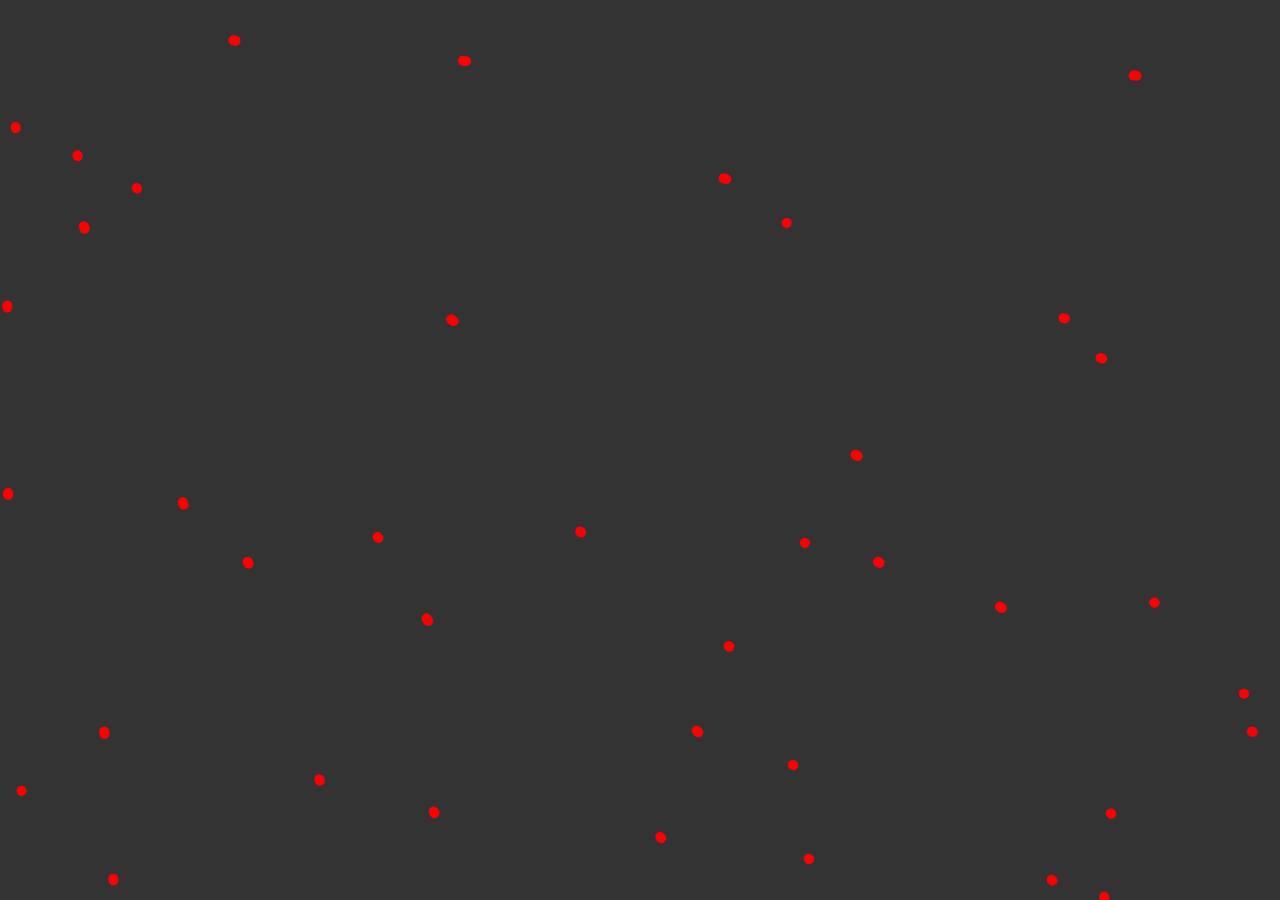
==== decisionfatigue-prova2/index.html @ 1869792f "prova2 start" ====
<!DOCTYPE html>
<html>
  <head>
    <meta charset="utf-8">
    <title>scrollscrollscroll</title>
    <meta http-equiv="X-UA-Compatible" content="IE=edge"/>
    <meta name="viewport" width=device-width, initial-scale=1.0, maximum-scale=1.0, user-scalable=0>
    <link rel="stylesheet" href="./assets/style.css">

    <!-- <script type="text/javascript"
            src="https://code.jquery.com/jquery-3.6.0.min.js"></script> -->
    <script src="./libraries/p5.min.js"></script>
    <script src="./libraries/p5.sound.min.js"></script>
    <link rel="preconnect" href="https://fonts.googleapis.com"><link rel="preconnect" href="https://fonts.gstatic.com" crossorigin><link href="https://fonts.googleapis.com/css2?family=IBM+Plex+Mono:wght@400;500&display=swap" rel="stylesheet">
  </head>

  <body>
    <div id="wrapper-canvas"></div>

    <div class="content-wrapper">
      <div class="content">
          <!-- <h1>THE STREAMING<br>GOLD DIGGERS</h1> -->
          <!-- <a href="main.html"><span class="button">PLAY</span></a> -->
      </div>
    </div>
    <script src="./assets/fatiguesketch.js"></script>
    <script src="./assets/repthumbnails.js"></script>
  </body>
</html>
---- decisionfatigue-prova2/assets/style.css ----
@font-face {
  font-family: "PxGrotesk";
  src: url('./fonts/PxGrotesk/PxGrotesk-Bold.ttf');
  font-weight: bold;
}

@font-face {
  font-family: "PxGrotesk";
  src: url('./fonts/PxGrotesk/PxGrotesk-Regular.ttf');
  font-weight: normal;
}

html, body {
    margin: 0;
    padding: 0;
    cursor: default;
    /* overflow: hidden; */
}

canvas {
  display: block;
  /* position: absolute; */
  top: 0;
  z-index: -1;
}
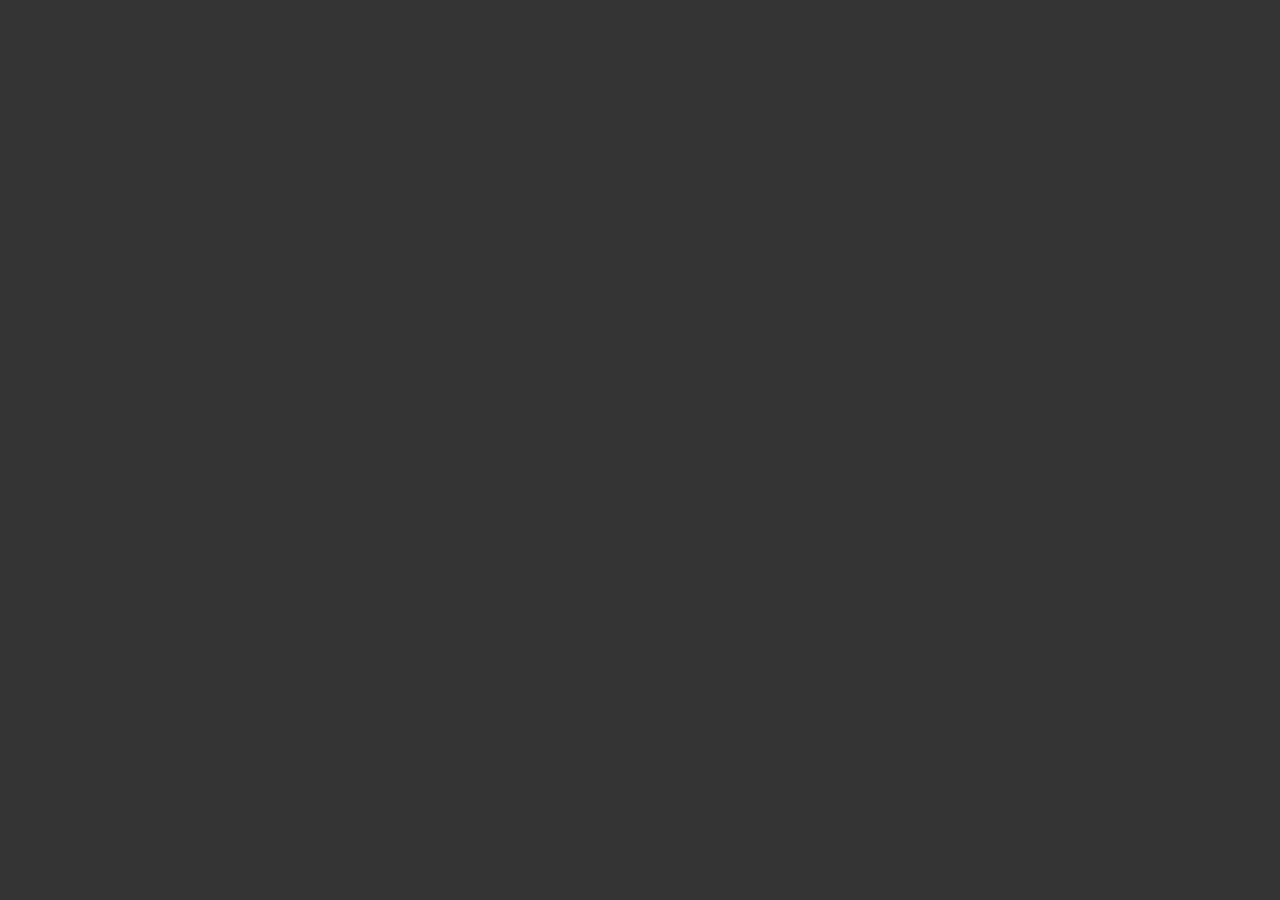
==== commit 8fa4d413: "update prova2 start" ====
--- a/decisionfatigue-prova2/index.html
+++ b/decisionfatigue-prova2/index.html
@@ -24,6 +24,5 @@
       </div>
     </div>
     <script src="./assets/fatiguesketch.js"></script>
-    <script src="./assets/repthumbnails.js"></script>
   </body>
 </html>
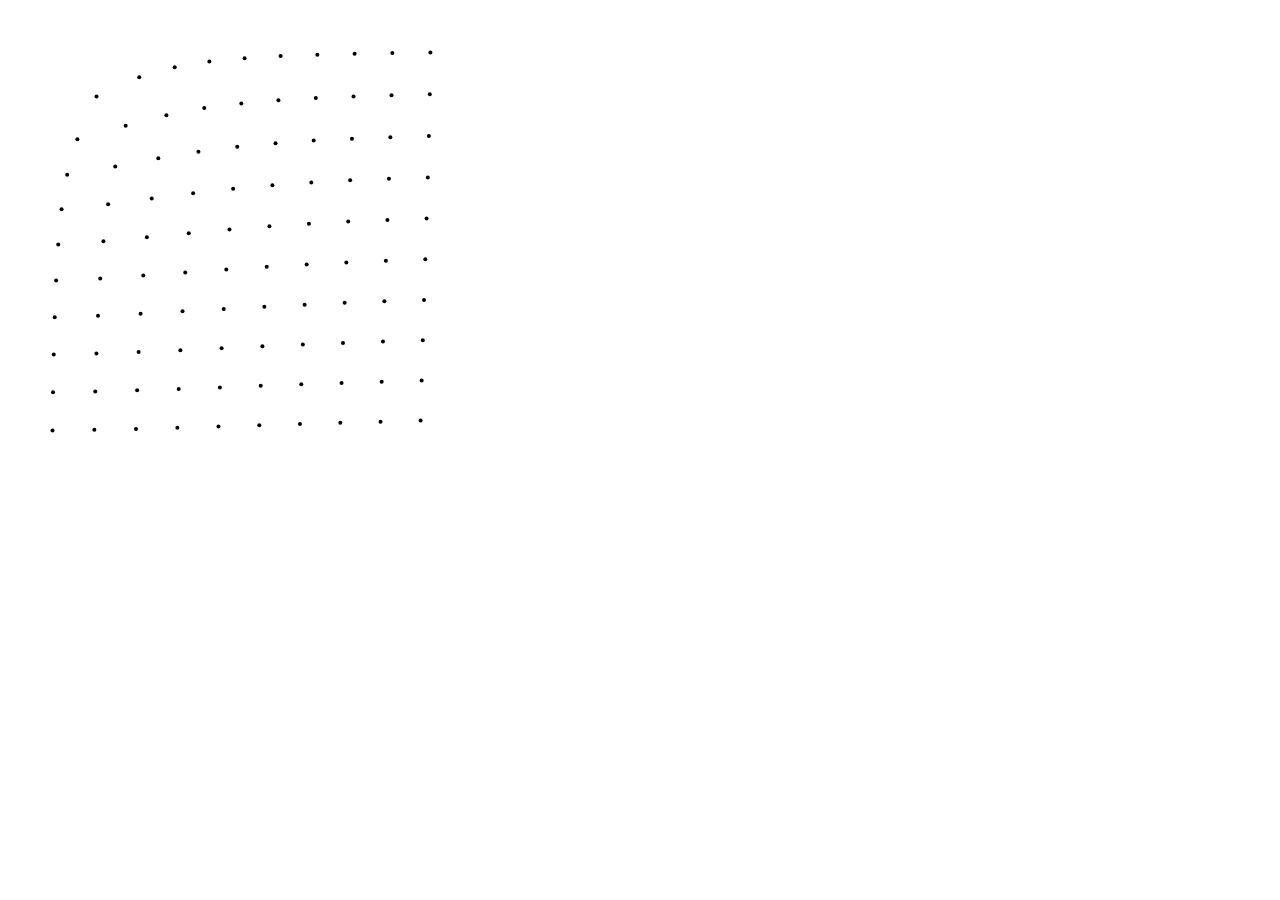
==== commit a15a7150: "update ref codepen funza" ====
--- a/decisionfatigue-prova2/index.html
+++ b/decisionfatigue-prova2/index.html
@@ -2,7 +2,7 @@
 <html>
   <head>
     <meta charset="utf-8">
-    <title>scrollscrollscroll</title>
+    <title>decisionfatigue</title>
     <meta http-equiv="X-UA-Compatible" content="IE=edge"/>
     <meta name="viewport" width=device-width, initial-scale=1.0, maximum-scale=1.0, user-scalable=0>
     <link rel="stylesheet" href="./assets/style.css">
@@ -15,13 +15,110 @@
   </head>
 
   <body>
-    <div id="wrapper-canvas"></div>
 
-    <div class="content-wrapper">
-      <div class="content">
-          <!-- <h1>THE STREAMING<br>GOLD DIGGERS</h1> -->
-          <!-- <a href="main.html"><span class="button">PLAY</span></a> -->
-      </div>
+    <div class="content">
+      <svg width="500" height="500">
+        <circle cx="90" cy="50" r="2"></circle>
+        <circle cx="130" cy="50" r="2"></circle>
+        <circle cx="170" cy="50" r="2"></circle>
+        <circle cx="210" cy="50" r="2"></circle>
+        <circle cx="250" cy="50" r="2"></circle>
+        <circle cx="290" cy="50" r="2"></circle>
+        <circle cx="330" cy="50" r="2"></circle>
+        <circle cx="370" cy="50" r="2"></circle>
+        <circle cx="410" cy="50" r="2"></circle>
+        <circle cx="50" cy="50" r="2"></circle>
+        <circle cx="90" cy="90" r="2"></circle>
+        <circle cx="130" cy="90" r="2"></circle>
+        <circle cx="170" cy="90" r="2"></circle>
+        <circle cx="210" cy="90" r="2"></circle>
+        <circle cx="250" cy="90" r="2"></circle>
+        <circle cx="290" cy="90" r="2"></circle>
+        <circle cx="330" cy="90" r="2"></circle>
+        <circle cx="370" cy="90" r="2"></circle>
+        <circle cx="410" cy="90" r="2"></circle>
+        <circle cx="50" cy="90" r="2"></circle>
+        <circle cx="90" cy="130" r="2"></circle>
+        <circle cx="130" cy="130" r="2"></circle>
+        <circle cx="170" cy="130" r="2"></circle>
+        <circle cx="210" cy="130" r="2"></circle>
+        <circle cx="250" cy="130" r="2"></circle>
+        <circle cx="290" cy="130" r="2"></circle>
+        <circle cx="330" cy="130" r="2"></circle>
+        <circle cx="370" cy="130" r="2"></circle>
+        <circle cx="410" cy="130" r="2"></circle>
+        <circle cx="50" cy="130" r="2"></circle>
+        <circle cx="90" cy="170" r="2"></circle>
+        <circle cx="130" cy="170" r="2"></circle>
+        <circle cx="170" cy="170" r="2"></circle>
+        <circle cx="210" cy="170" r="2"></circle>
+        <circle cx="250" cy="170" r="2"></circle>
+        <circle cx="290" cy="170" r="2"></circle>
+        <circle cx="330" cy="170" r="2"></circle>
+        <circle cx="370" cy="170" r="2"></circle>
+        <circle cx="410" cy="170" r="2"></circle>
+        <circle cx="50" cy="170" r="2"></circle>
+        <circle cx="90" cy="210" r="2"></circle>
+        <circle cx="130" cy="210" r="2"></circle>
+        <circle cx="170" cy="210" r="2"></circle>
+        <circle cx="210" cy="210" r="2"></circle>
+        <circle cx="250" cy="210" r="2"></circle>
+        <circle cx="290" cy="210" r="2"></circle>
+        <circle cx="330" cy="210" r="2"></circle>
+        <circle cx="370" cy="210" r="2"></circle>
+        <circle cx="410" cy="210" r="2"></circle>
+        <circle cx="50" cy="210" r="2"></circle>
+        <circle cx="90" cy="250" r="2"></circle>
+        <circle cx="130" cy="250" r="2"></circle>
+        <circle cx="170" cy="250" r="2"></circle>
+        <circle cx="210" cy="250" r="2"></circle>
+        <circle cx="250" cy="250" r="2"></circle>
+        <circle cx="290" cy="250" r="2"></circle>
+        <circle cx="330" cy="250" r="2"></circle>
+        <circle cx="370" cy="250" r="2"></circle>
+        <circle cx="410" cy="250" r="2"></circle>
+        <circle cx="50" cy="250" r="2"></circle>
+        <circle cx="90" cy="290" r="2"></circle>
+        <circle cx="130" cy="290" r="2"></circle>
+        <circle cx="170" cy="290" r="2"></circle>
+        <circle cx="210" cy="290" r="2"></circle>
+        <circle cx="250" cy="290" r="2"></circle>
+        <circle cx="290" cy="290" r="2"></circle>
+        <circle cx="330" cy="290" r="2"></circle>
+        <circle cx="370" cy="290" r="2"></circle>
+        <circle cx="410" cy="290" r="2"></circle>
+        <circle cx="50" cy="290" r="2"></circle>
+        <circle cx="90" cy="330" r="2"></circle>
+        <circle cx="130" cy="330" r="2"></circle>
+        <circle cx="170" cy="330" r="2"></circle>
+        <circle cx="210" cy="330" r="2"></circle>
+        <circle cx="250" cy="330" r="2"></circle>
+        <circle cx="290" cy="330" r="2"></circle>
+        <circle cx="330" cy="330" r="2"></circle>
+        <circle cx="370" cy="330" r="2"></circle>
+        <circle cx="410" cy="330" r="2"></circle>
+        <circle cx="50" cy="330" r="2"></circle>
+        <circle cx="90" cy="370" r="2"></circle>
+        <circle cx="130" cy="370" r="2"></circle>
+        <circle cx="170" cy="370" r="2"></circle>
+        <circle cx="210" cy="370" r="2"></circle>
+        <circle cx="250" cy="370" r="2"></circle>
+        <circle cx="290" cy="370" r="2"></circle>
+        <circle cx="330" cy="370" r="2"></circle>
+        <circle cx="370" cy="370" r="2"></circle>
+        <circle cx="410" cy="370" r="2"></circle>
+        <circle cx="50" cy="370" r="2"></circle>
+        <circle cx="90" cy="410" r="2"></circle>
+        <circle cx="130" cy="410" r="2"></circle>
+        <circle cx="170" cy="410" r="2"></circle>
+        <circle cx="210" cy="410" r="2"></circle>
+        <circle cx="250" cy="410" r="2"></circle>
+        <circle cx="290" cy="410" r="2"></circle>
+        <circle cx="330" cy="410" r="2"></circle>
+        <circle cx="370" cy="410" r="2"></circle>
+        <circle cx="410" cy="410" r="2"></circle>
+        <circle cx="50" cy="410" r="2"></circle>
+      </svg>
     </div>
     <script src="./assets/fatiguesketch.js"></script>
   </body>
--- a/decisionfatigue-prova2/assets/style.css
+++ b/decisionfatigue-prova2/assets/style.css
@@ -23,3 +23,11 @@
   top: 0;
   z-index: -1;
 }
+
+.content {
+  width: 100%;
+  /* display: flex;
+  flex-wrap: wrap; */
+  align-content: center;
+  justify-content: center;
+}
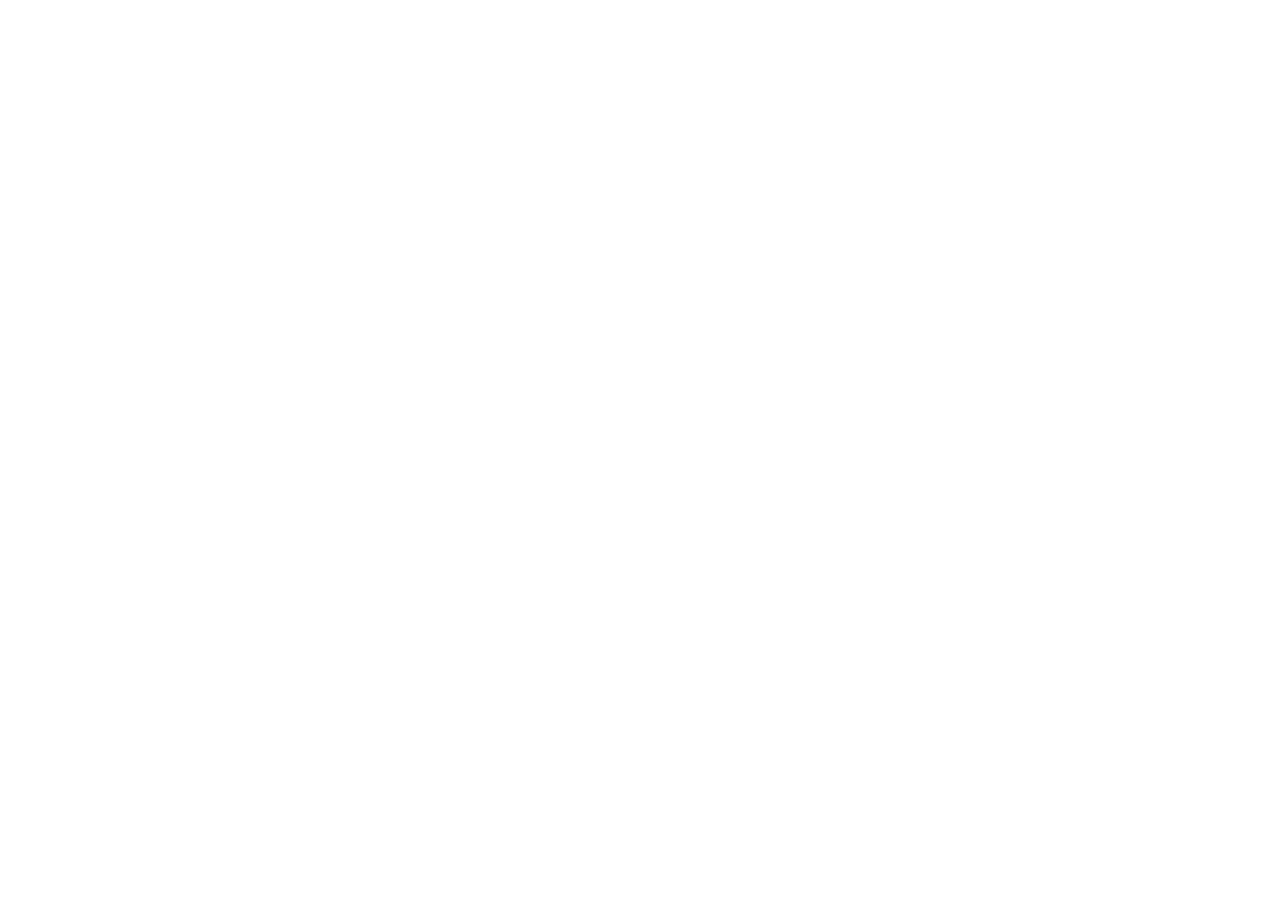
==== commit 3501e85a: "prova2 abbandonato" ====
--- a/decisionfatigue-prova2/index.html
+++ b/decisionfatigue-prova2/index.html
@@ -16,109 +16,77 @@
 
   <body>
 
-    <div class="content">
-      <svg width="500" height="500">
-        <circle cx="90" cy="50" r="2"></circle>
-        <circle cx="130" cy="50" r="2"></circle>
-        <circle cx="170" cy="50" r="2"></circle>
-        <circle cx="210" cy="50" r="2"></circle>
-        <circle cx="250" cy="50" r="2"></circle>
-        <circle cx="290" cy="50" r="2"></circle>
-        <circle cx="330" cy="50" r="2"></circle>
-        <circle cx="370" cy="50" r="2"></circle>
-        <circle cx="410" cy="50" r="2"></circle>
-        <circle cx="50" cy="50" r="2"></circle>
-        <circle cx="90" cy="90" r="2"></circle>
-        <circle cx="130" cy="90" r="2"></circle>
-        <circle cx="170" cy="90" r="2"></circle>
-        <circle cx="210" cy="90" r="2"></circle>
-        <circle cx="250" cy="90" r="2"></circle>
-        <circle cx="290" cy="90" r="2"></circle>
-        <circle cx="330" cy="90" r="2"></circle>
-        <circle cx="370" cy="90" r="2"></circle>
-        <circle cx="410" cy="90" r="2"></circle>
-        <circle cx="50" cy="90" r="2"></circle>
-        <circle cx="90" cy="130" r="2"></circle>
-        <circle cx="130" cy="130" r="2"></circle>
-        <circle cx="170" cy="130" r="2"></circle>
-        <circle cx="210" cy="130" r="2"></circle>
-        <circle cx="250" cy="130" r="2"></circle>
-        <circle cx="290" cy="130" r="2"></circle>
-        <circle cx="330" cy="130" r="2"></circle>
-        <circle cx="370" cy="130" r="2"></circle>
-        <circle cx="410" cy="130" r="2"></circle>
-        <circle cx="50" cy="130" r="2"></circle>
-        <circle cx="90" cy="170" r="2"></circle>
-        <circle cx="130" cy="170" r="2"></circle>
-        <circle cx="170" cy="170" r="2"></circle>
-        <circle cx="210" cy="170" r="2"></circle>
-        <circle cx="250" cy="170" r="2"></circle>
-        <circle cx="290" cy="170" r="2"></circle>
-        <circle cx="330" cy="170" r="2"></circle>
-        <circle cx="370" cy="170" r="2"></circle>
-        <circle cx="410" cy="170" r="2"></circle>
-        <circle cx="50" cy="170" r="2"></circle>
-        <circle cx="90" cy="210" r="2"></circle>
-        <circle cx="130" cy="210" r="2"></circle>
-        <circle cx="170" cy="210" r="2"></circle>
-        <circle cx="210" cy="210" r="2"></circle>
-        <circle cx="250" cy="210" r="2"></circle>
-        <circle cx="290" cy="210" r="2"></circle>
-        <circle cx="330" cy="210" r="2"></circle>
-        <circle cx="370" cy="210" r="2"></circle>
-        <circle cx="410" cy="210" r="2"></circle>
-        <circle cx="50" cy="210" r="2"></circle>
-        <circle cx="90" cy="250" r="2"></circle>
-        <circle cx="130" cy="250" r="2"></circle>
-        <circle cx="170" cy="250" r="2"></circle>
-        <circle cx="210" cy="250" r="2"></circle>
-        <circle cx="250" cy="250" r="2"></circle>
-        <circle cx="290" cy="250" r="2"></circle>
-        <circle cx="330" cy="250" r="2"></circle>
-        <circle cx="370" cy="250" r="2"></circle>
-        <circle cx="410" cy="250" r="2"></circle>
-        <circle cx="50" cy="250" r="2"></circle>
-        <circle cx="90" cy="290" r="2"></circle>
-        <circle cx="130" cy="290" r="2"></circle>
-        <circle cx="170" cy="290" r="2"></circle>
-        <circle cx="210" cy="290" r="2"></circle>
-        <circle cx="250" cy="290" r="2"></circle>
-        <circle cx="290" cy="290" r="2"></circle>
-        <circle cx="330" cy="290" r="2"></circle>
-        <circle cx="370" cy="290" r="2"></circle>
-        <circle cx="410" cy="290" r="2"></circle>
-        <circle cx="50" cy="290" r="2"></circle>
-        <circle cx="90" cy="330" r="2"></circle>
-        <circle cx="130" cy="330" r="2"></circle>
-        <circle cx="170" cy="330" r="2"></circle>
-        <circle cx="210" cy="330" r="2"></circle>
-        <circle cx="250" cy="330" r="2"></circle>
-        <circle cx="290" cy="330" r="2"></circle>
-        <circle cx="330" cy="330" r="2"></circle>
-        <circle cx="370" cy="330" r="2"></circle>
-        <circle cx="410" cy="330" r="2"></circle>
-        <circle cx="50" cy="330" r="2"></circle>
-        <circle cx="90" cy="370" r="2"></circle>
-        <circle cx="130" cy="370" r="2"></circle>
-        <circle cx="170" cy="370" r="2"></circle>
-        <circle cx="210" cy="370" r="2"></circle>
-        <circle cx="250" cy="370" r="2"></circle>
-        <circle cx="290" cy="370" r="2"></circle>
-        <circle cx="330" cy="370" r="2"></circle>
-        <circle cx="370" cy="370" r="2"></circle>
-        <circle cx="410" cy="370" r="2"></circle>
-        <circle cx="50" cy="370" r="2"></circle>
-        <circle cx="90" cy="410" r="2"></circle>
-        <circle cx="130" cy="410" r="2"></circle>
-        <circle cx="170" cy="410" r="2"></circle>
-        <circle cx="210" cy="410" r="2"></circle>
-        <circle cx="250" cy="410" r="2"></circle>
-        <circle cx="290" cy="410" r="2"></circle>
-        <circle cx="330" cy="410" r="2"></circle>
-        <circle cx="370" cy="410" r="2"></circle>
-        <circle cx="410" cy="410" r="2"></circle>
-        <circle cx="50" cy="410" r="2"></circle>
-      </svg>
+    <div class="content-wrapper">
+      <div class="content">
+
+        <!-- <svg viewBox="0 0 500 500" width="500" height="500">
+    <circle cx="90" cy="50" r="2"></circle>
+    <circle cx="130" cy="50" r="2"></circle>
+    <circle cx="170" cy="50" r="2"></circle>
+    <circle cx="210" cy="50" r="2"></circle>
+    <circle cx="250" cy="50" r="2"></circle>
+    <circle cx="50" cy="50" r="2"></circle>
+    <circle cx="90" cy="90" r="2"></circle>
+    <circle cx="130" cy="90" r="2"></circle>
+    <circle cx="170" cy="90" r="2"></circle>
+    <circle cx="210" cy="90" r="2"></circle>
+    <circle cx="250" cy="90" r="2"></circle>
+    <circle cx="50" cy="90" r="2"></circle>
+    <circle cx="90" cy="130" r="2"></circle>
+    <circle cx="130" cy="130" r="2"></circle>
+    <circle cx="170" cy="130" r="2"></circle>
+    <circle cx="210" cy="130" r="2"></circle>
+    <circle cx="250" cy="130" r="2"></circle>
+    <circle cx="50" cy="130" r="2"></circle>
+    <circle cx="90" cy="170" r="2"></circle>
+    <circle cx="130" cy="170" r="2"></circle>
+    <circle cx="170" cy="170" r="2"></circle>
+    <circle cx="210" cy="170" r="2"></circle>
+    <circle cx="250" cy="170" r="2"></circle>
+    <circle cx="50" cy="170" r="2"></circle>
+    <circle cx="90" cy="210" r="2"></circle>
+    <circle cx="130" cy="210" r="2"></circle>
+    <circle cx="170" cy="210" r="2"></circle>
+    <circle cx="210" cy="210" r="2"></circle>
+    <circle cx="250" cy="210" r="2"></circle>
+    <circle cx="50" cy="210" r="2"></circle>
+</svg> -->
+
+
+          <!-- <img src="./assets/images/thumbnail0.jpg" cx="100" cy="50" id="t0" class="images"></img>
+          <img src="./assets/images/thumbnail1.jpg" cx="100" cy="50" id="t1" class="images"></img>
+          <img src="./assets/images/thumbnail2.jpg" cx="100" cy="50" id="t2" class="images"></img>
+          <img src="./assets/images/thumbnail3.jpg" cx="100" cy="50" id="t3" class="images"></img>
+          <img src="./assets/images/thumbnail4.jpg" cx="100" cy="50" id="t4" class="images"></img>
+          <img src="./assets/images/thumbnail5.jpg" cx="100" cy="50" id="t5" class="images"></img>
+          <img src="./assets/images/thumbnail6.jpg" cx="100" cy="150" id="t6" class="images"></img>
+          <img src="./assets/images/thumbnail7.jpg" cx="100" cy="150" id="t7" class="images"></img>
+          <img src="./assets/images/thumbnail8.jpg" cx="100" cy="150" id="t8" class="images"></img>
+          <img src="./assets/images/thumbnail9.jpg" cx="100" cy="150" id="t9" class="images"></img>
+          <img src="./assets/images/thumbnail10.jpg" cx="100" cy="150" id="t10" class="images"></img>
+          <img src="./assets/images/thumbnail11.jpg" cx="100" cy="150" id="t11" class="images"></img>
+          <img src="./assets/images/thumbnail12.jpg" cx="100" cy="250" id="t12" class="images"></img>
+          <img src="./assets/images/thumbnail13.jpg" cx="100" cy="250" id="t13" class="images"></img>
+          <img src="./assets/images/thumbnail14.jpg" cx="100" cy="250" id="t14" class="images"></img>
+          <img src="./assets/images/thumbnail15.jpg" cx="100" cy="250" id="t15" class="images"></img>
+          <img src="./assets/images/thumbnail16.jpg" cx="100" cy="250" id="t16" class="images"></img>
+          <img src="./assets/images/thumbnail17.jpg" cx="100" cy="250" id="t17" class="images"></img>
+          <img src="./assets/images/thumbnail18.jpg" cx="100" cy="350" id="t18" class="images"></img>
+          <img src="./assets/images/thumbnail19.jpg" cx="100" cy="350" id="t19" class="images"></img>
+          <img src="./assets/images/thumbnail20.jpg" cx="100" cy="350" id="t20" class="images"></img>
+          <img src="./assets/images/thumbnail21.jpg" cx="100" cy="350" id="t21" class="images"></img>
+          <img src="./assets/images/thumbnail22.jpg" cx="100" cy="350" id="t22" class="images"></img>
+          <img src="./assets/images/thumbnail23.jpg" cx="100" cy="350" id="t23" class="images"></img>
+          <img src="./assets/images/thumbnail24.jpg" cx="100" cy="450" id="t24" class="images"></img>
+          <img src="./assets/images/thumbnail25.jpg" cx="100" cy="450" id="t25" class="images"></img>
+          <img src="./assets/images/thumbnail26.jpg" cx="100" cy="450" id="t26" class="images"></img>
+          <img src="./assets/images/thumbnail27.jpg" cx="100" cy="450" id="t27" class="images"></img>
+          <img src="./assets/images/thumbnail28.jpg" cx="100" cy="450" id="t28" class="images"></img>
+          <img src="./assets/images/thumbnail29.jpg" cx="100" cy="450" id="t29" class="images"></img> -->
+
+
+        <!-- <img src="./assets/images/thumbnail"+ i + ".jpg"> -->
+      </div>
     </div>
     <script src="./assets/fatiguesketch.js"></script>
   </body>
--- a/decisionfatigue-prova2/assets/style.css
+++ b/decisionfatigue-prova2/assets/style.css
@@ -24,6 +24,10 @@
   z-index: -1;
 }
 
+.content-wrapper {
+  width: 80%;
+}
+
 .content {
   width: 100%;
   /* display: flex;
@@ -31,3 +35,7 @@
   align-content: center;
   justify-content: center;
 }
+
+img {
+  width: 8%;
+}
